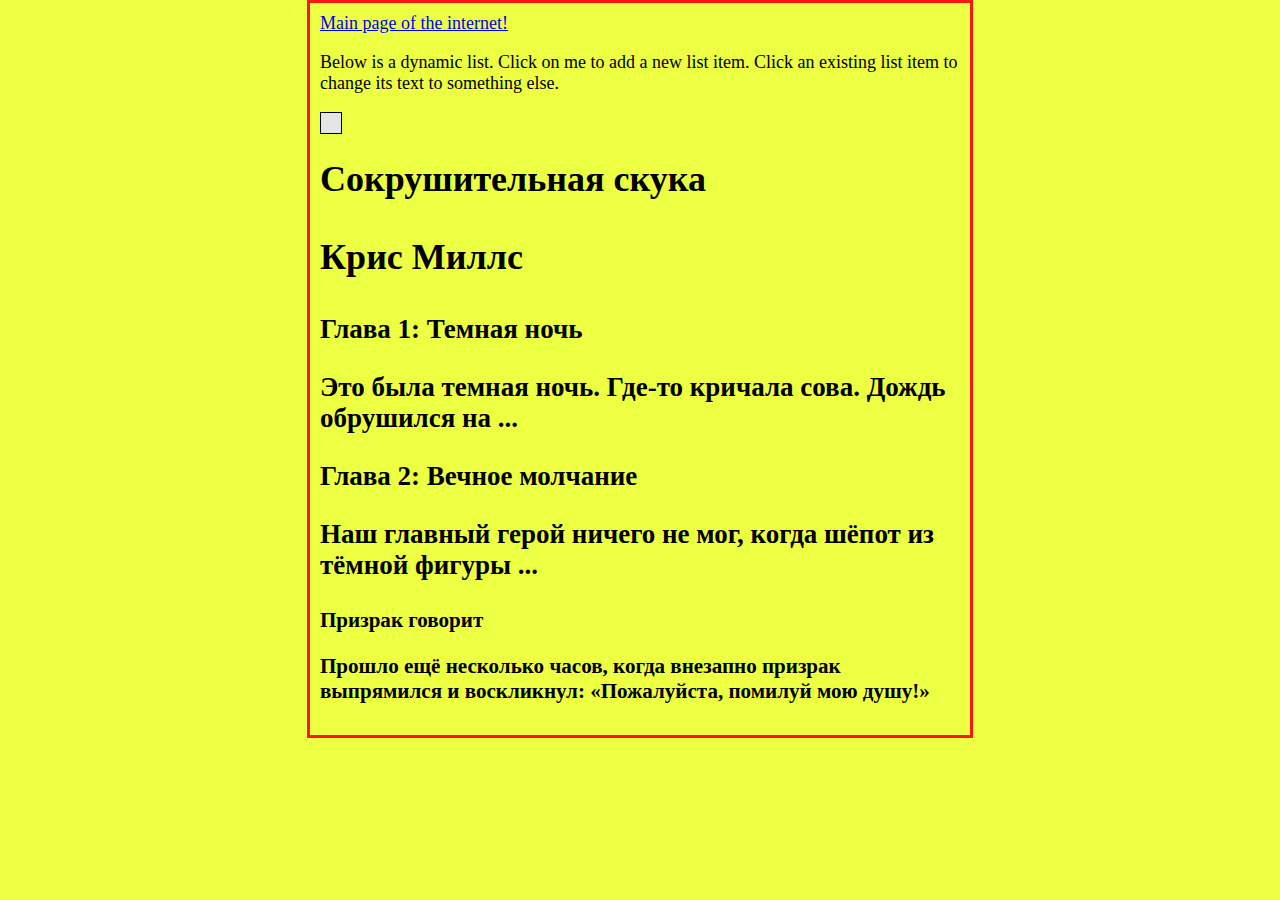
==== index.html @ 1fc96f75 "init" ====
<!DOCTYPE html>
<html lang="en-US">

<head>
    <meta charset="UTF-8">
    <meta name="viewport" content="width=device-width, initial-scale=1">
    <title>HTML Demo</title>
    <meta name="author" content="Максим Мацидульськас, https://github.com/slipmaks">
    <meta name="description" content="Тестовый сайт. Обучаюсь JavaScript, HTML, CSS">
    <link rel="shortcut icon" href="icon-black.png" type="image/png">
    <link rel="stylesheet" href="/style/main.css">
</head>

<body>
    <a href="https://www.google.com" title="This is google site" target="_blank">Main page of the internet!</a>
    <script src="/script/main.js"></script>
    <h1> Сокрушительная скука </ h1>

        <p> Крис Миллс </ p>

            <h2> Глава 1: Темная ночь </ h2>

                <p> Это была темная ночь. Где-то кричала сова. Дождь обрушился на ... </ p>

                    <h2> Глава 2: Вечное молчание </ h2>

                        <p> Наш главный герой ничего не мог, когда шёпот из тёмной фигуры ... </ p>

                            <h3> Призрак говорит </ h3>

                                <p> Прошло ещё несколько часов, когда внезапно призрак выпрямился и воскликнул:
                                    «Пожалуйста, помилуй мою душу!» </ p>
</body>

</html>
---- style/main.css ----
html {
  background-color: rgb(236, 255, 66);
  font-size: 18px;
}
body{
  margin: auto;
  width: 50%;
  border: 3px solid rgb(255, 21, 21);
  padding: 10px;
}

ul {
  background: rgb(228, 228, 228);
  padding: 10px;
  border: 1px solid black;
  width: max-content;
  height: max-content;
}

li {
  margin-left: 20px;
}
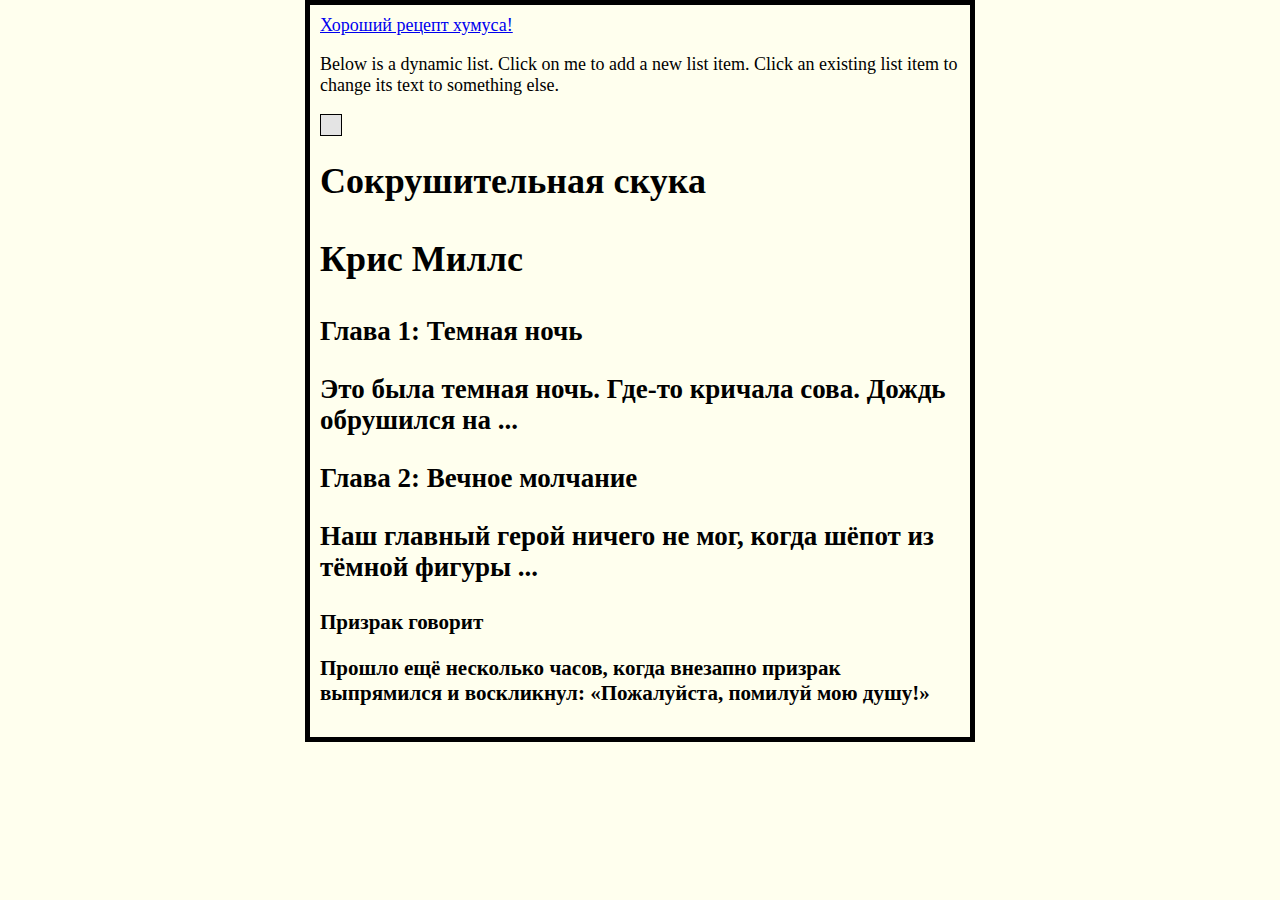
==== commit dbf866da: "humus add" ====
--- a/index.html
+++ b/index.html
@@ -12,7 +12,7 @@
 </head>
 
 <body>
-    <a href="https://www.google.com" title="This is google site" target="_blank">Main page of the internet!</a>
+    <a href="training-html/training.html" title="Ооочень хороший рецепт" target="_blank">Хороший рецепт хумуса!</a>
     <script src="/script/main.js"></script>
     <h1> Сокрушительная скука </ h1>
 
--- a/style/main.css
+++ b/style/main.css
@@ -1,11 +1,11 @@
 html {
-  background-color: rgb(236, 255, 66);
+  background-color: rgb(255, 255, 238);
   font-size: 18px;
 }
 body{
   margin: auto;
   width: 50%;
-  border: 3px solid rgb(255, 21, 21);
+  border: 5px solid rgb(0, 0, 0);
   padding: 10px;
 }
 
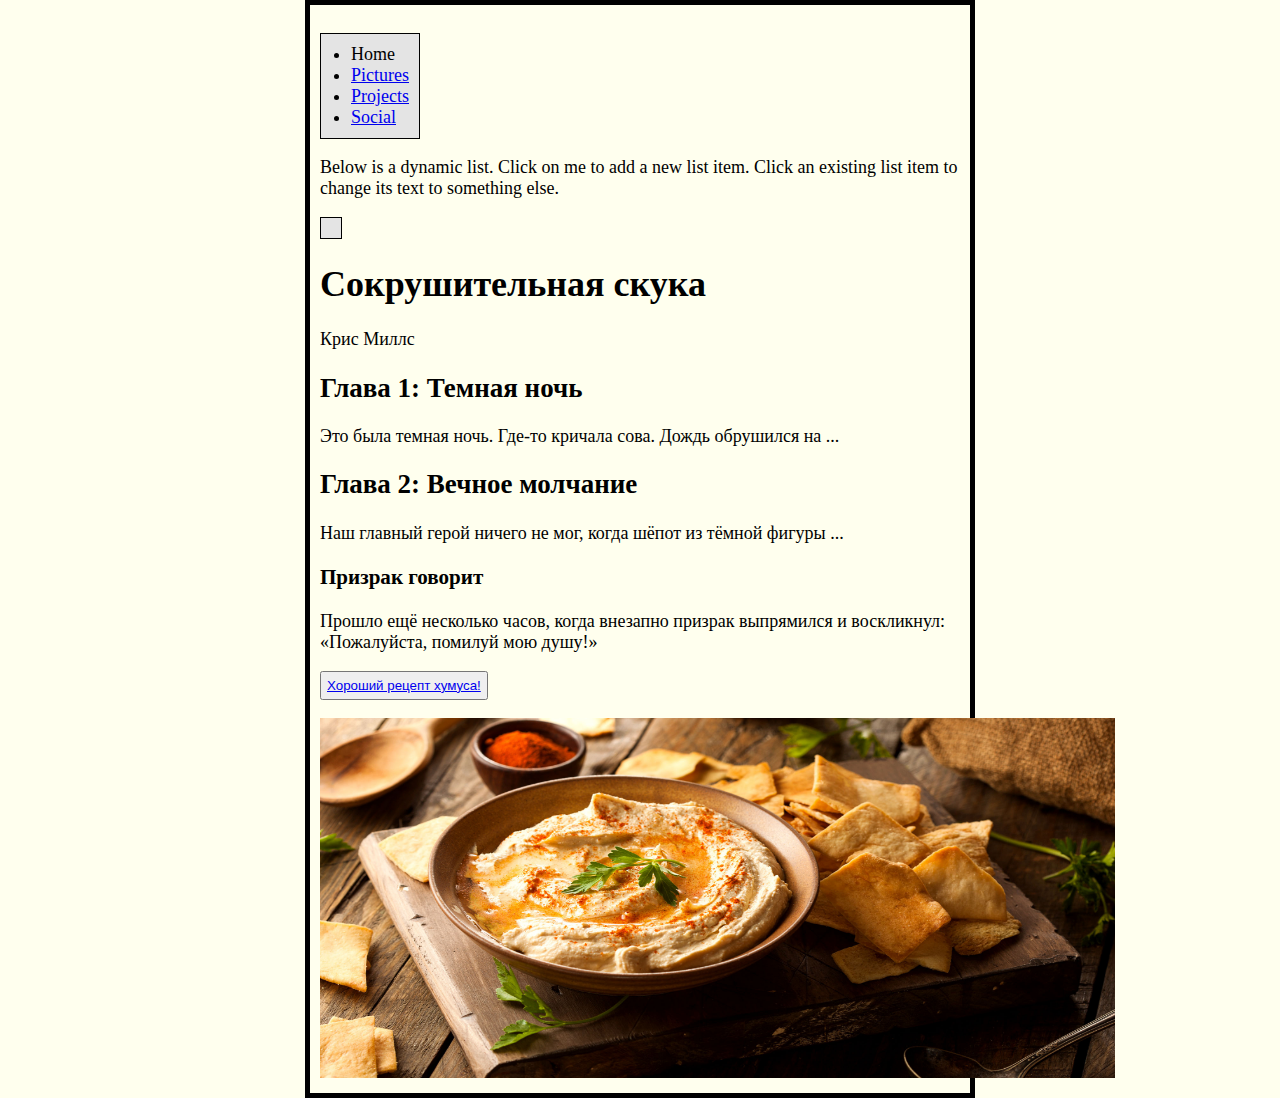
==== commit 5520d3bb: "add navigation" ====
--- a/index.html
+++ b/index.html
@@ -12,24 +12,36 @@
 </head>
 
 <body>
-    <a href="training-html/training.html" title="Ооочень хороший рецепт" target="_blank">Хороший рецепт хумуса!</a>
+    <ul>
+        <li><a>Home</a></li>
+        <li><a href="/training-html/pictures.html">Pictures</a></li>
+        <li><a href="/training-html/projects.html">Projects</a></li>
+        <li><a href="/training-html/social.html">Social</a></li>
+    </ul>
     <script src="/script/main.js"></script>
-    <h1> Сокрушительная скука </ h1>
 
-        <p> Крис Миллс </ p>
+    <h1> Сокрушительная скука </h1>
 
-            <h2> Глава 1: Темная ночь </ h2>
+    <p> Крис Миллс </p>
 
-                <p> Это была темная ночь. Где-то кричала сова. Дождь обрушился на ... </ p>
+    <h2> Глава 1: Темная ночь </h2>
 
-                    <h2> Глава 2: Вечное молчание </ h2>
+    <p> Это была темная ночь. Где-то кричала сова. Дождь обрушился на ... </p>
 
-                        <p> Наш главный герой ничего не мог, когда шёпот из тёмной фигуры ... </ p>
+    <h2> Глава 2: Вечное молчание </h2>
 
-                            <h3> Призрак говорит </ h3>
+    <p> Наш главный герой ничего не мог, когда шёпот из тёмной фигуры ... </p>
 
-                                <p> Прошло ещё несколько часов, когда внезапно призрак выпрямился и воскликнул:
-                                    «Пожалуйста, помилуй мою душу!» </ p>
+    <h3> Призрак говорит </h3>
+
+    <p> Прошло ещё несколько часов, когда внезапно призрак выпрямился и воскликнул:
+        «Пожалуйста, помилуй мою душу!» </p>
+    <p>
+        <button><a href="training-html/training.html#Сам_рецепт" title="Ооочень хороший рецепт">Хороший рецепт
+                хумуса!</a></button>
+    </p>
+
+    <img src="/sources/humus.jpg" alt="Humus">
 </body>
 
 </html>--- a/style/main.css
+++ b/style/main.css
@@ -2,7 +2,8 @@
   background-color: rgb(255, 255, 238);
   font-size: 18px;
 }
-body{
+
+body {
   margin: auto;
   width: 50%;
   border: 5px solid rgb(0, 0, 0);
@@ -19,4 +20,13 @@
 
 li {
   margin-left: 20px;
+}
+
+button {
+  padding: 5px;
+}
+
+img {
+  width: 795px;
+  height: 360px;
 }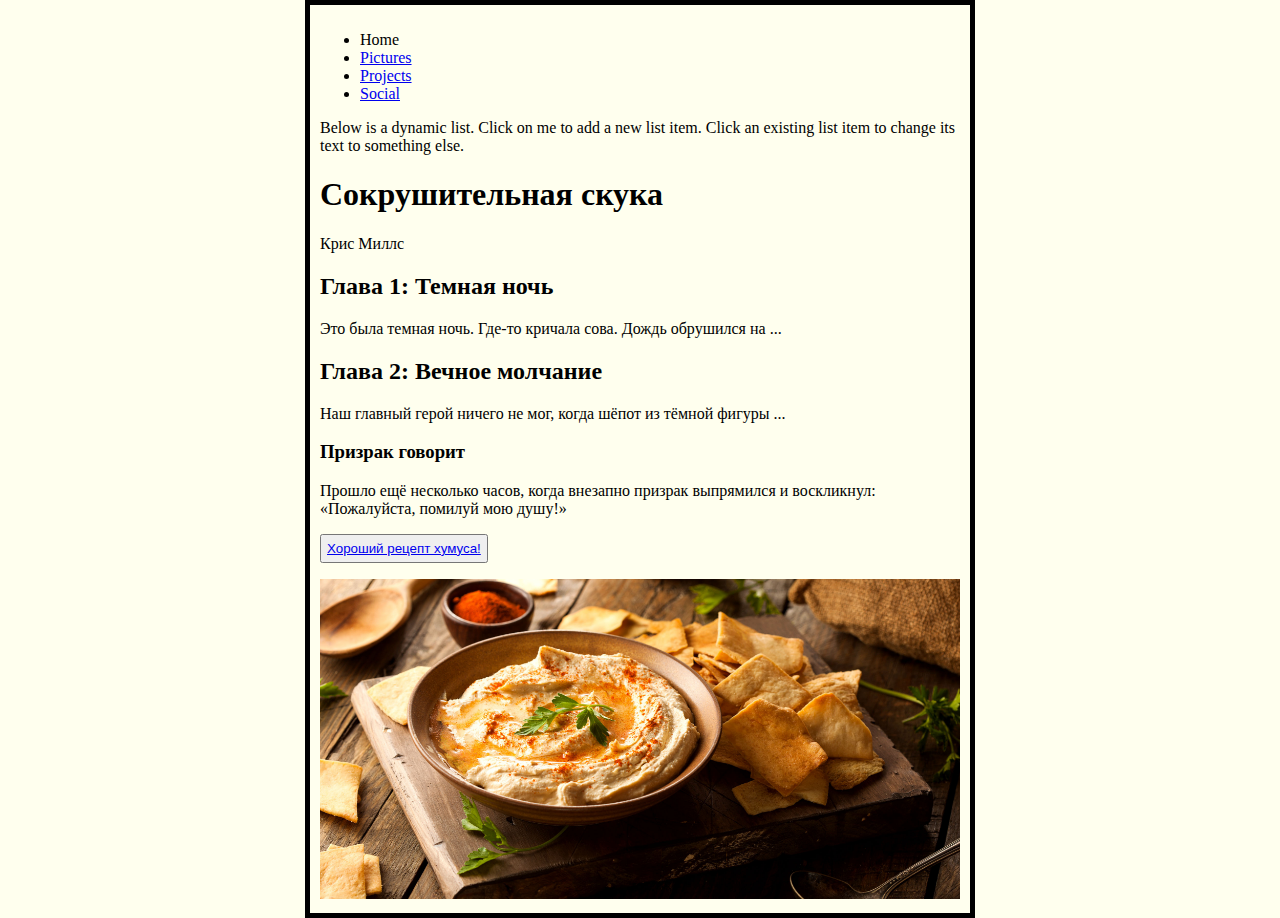
==== commit 6adcbf9f: "fixing navigation" ====
--- a/index.html
+++ b/index.html
@@ -42,6 +42,7 @@
     </p>
 
     <img src="/sources/humus.jpg" alt="Humus">
+
 </body>
 
 </html>--- a/style/main.css
+++ b/style/main.css
@@ -1,6 +1,5 @@
 html {
   background-color: rgb(255, 255, 238);
-  font-size: 18px;
 }
 
 body {
@@ -10,23 +9,11 @@
   padding: 10px;
 }
 
-ul {
-  background: rgb(228, 228, 228);
-  padding: 10px;
-  border: 1px solid black;
-  width: max-content;
-  height: max-content;
-}
-
-li {
-  margin-left: 20px;
-}
-
 button {
   padding: 5px;
 }
 
 img {
-  width: 795px;
-  height: 360px;
+  width: 100%;
+  height: 100%;
 }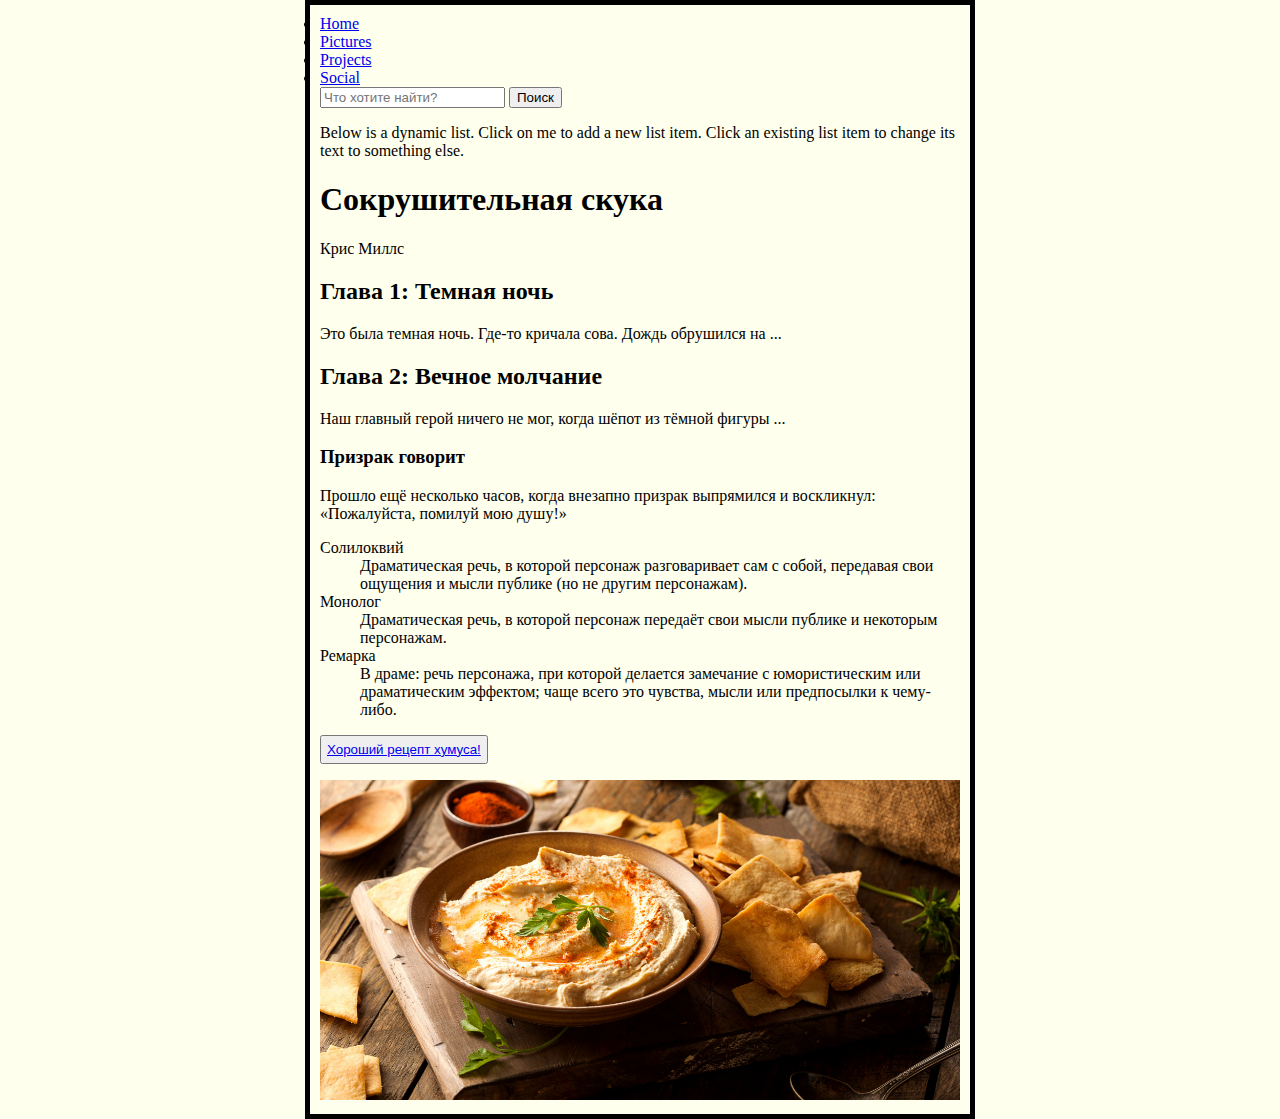
==== commit 7971f926: "update" ====
--- a/index.html
+++ b/index.html
@@ -1,5 +1,5 @@
 <!DOCTYPE html>
-<html lang="en-US">
+<html>
 
 <head>
     <meta charset="UTF-8">
@@ -12,12 +12,16 @@
 </head>
 
 <body>
-    <ul>
-        <li><a>Home</a></li>
+    <nav>
+        <li><a href="../index.html">Home</a></li>
         <li><a href="/training-html/pictures.html">Pictures</a></li>
         <li><a href="/training-html/projects.html">Projects</a></li>
         <li><a href="/training-html/social.html">Social</a></li>
-    </ul>
+        <form>
+            <input type="search" name="q" placeholder="Что хотите найти?">
+            <input type="submit" value="Поиск">
+        </form>
+    </nav>
     <script src="/script/main.js"></script>
 
     <h1> Сокрушительная скука </h1>
@@ -36,9 +40,18 @@
 
     <p> Прошло ещё несколько часов, когда внезапно призрак выпрямился и воскликнул:
         «Пожалуйста, помилуй мою душу!» </p>
-    <p>
-        <button><a href="training-html/training.html#Сам_рецепт" title="Ооочень хороший рецепт">Хороший рецепт
-                хумуса!</a></button>
+    <dl>
+        <dt>Солилоквий</dt>
+        <dd>Драматическая речь, в которой персонаж разговаривает сам с собой, передавая свои ощущения и мысли публике
+            (но не другим персонажам).</dd>
+        <dt>Монолог</dt>
+        <dd>Драматическая речь, в которой персонаж передаёт свои мысли публике и некоторым персонажам.</dd>
+        <dt>Ремарка</dt>
+        <dd>В драме: речь персонажа, при которой делается замечание с юмористическим или драматическим эффектом; чаще
+            всего это чувства, мысли или предпосылки к чему-либо.</dd>
+    </dl>
+    <button><a href="training-html/training.html#Сам_рецепт" title="Ооочень хороший рецепт">Хороший рецепт
+            хумуса!</a></button>
     </p>
 
     <img src="/sources/humus.jpg" alt="Humus">
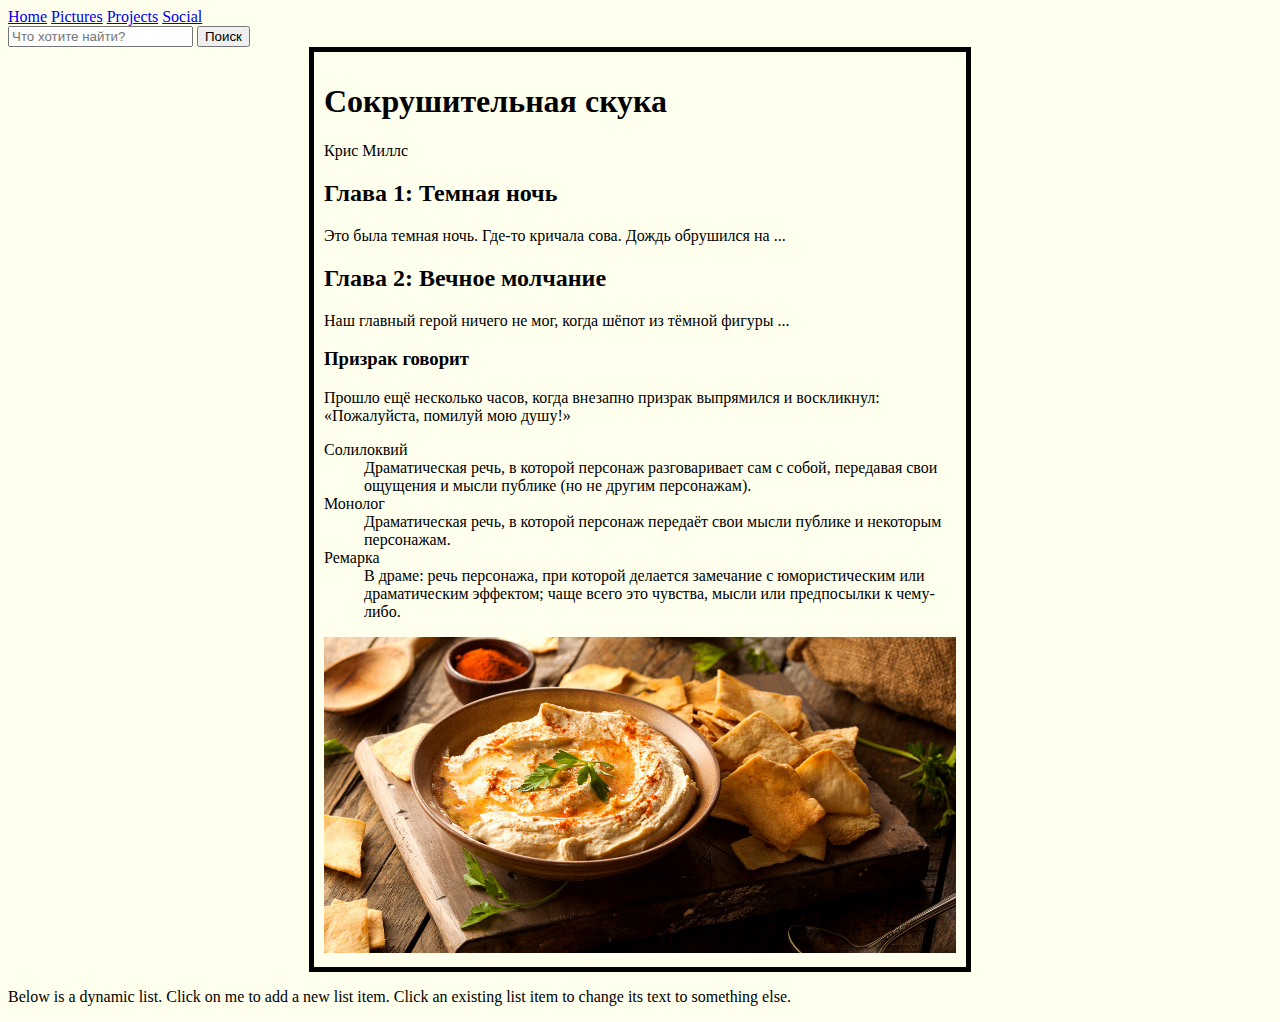
==== commit 695387c0: "global modification" ====
--- a/index.html
+++ b/index.html
@@ -13,49 +13,55 @@
 
 <body>
     <nav>
-        <li><a href="../index.html">Home</a></li>
-        <li><a href="/training-html/pictures.html">Pictures</a></li>
-        <li><a href="/training-html/projects.html">Projects</a></li>
-        <li><a href="/training-html/social.html">Social</a></li>
+        <a href="../index.html">Home</a>
+        <a href="/training-html/pictures.html">Pictures</a>
+        <a href="/training-html/projects.html">Projects</a>
+        <a href="/training-html/social.html">Social</a>
         <form>
             <input type="search" name="q" placeholder="Что хотите найти?">
             <input type="submit" value="Поиск">
         </form>
     </nav>
+    <main>
+        <h1> Сокрушительная скука </h1>
+
+        <p> Крис Миллс </p>
+
+        <h2> Глава 1: Темная ночь </h2>
+
+        <p> Это была темная ночь. Где-то кричала сова. Дождь обрушился на ... </p>
+
+        <h2> Глава 2: Вечное молчание </h2>
+
+        <p> Наш главный герой ничего не мог, когда шёпот из тёмной фигуры ... </p>
+
+        <h3> Призрак говорит </h3>
+
+        <p> Прошло ещё несколько часов, когда внезапно призрак выпрямился и воскликнул:
+            «Пожалуйста, помилуй мою душу!» </p>
+        <dl>
+            <dt>Солилоквий</dt>
+            <dd>Драматическая речь, в которой персонаж разговаривает сам с собой, передавая свои ощущения и мысли
+                публике
+                (но не другим персонажам).</dd>
+
+            <dt>Монолог</dt>
+            <dd>Драматическая речь, в которой персонаж передаёт свои мысли публике и некоторым персонажам.</dd>
+
+            <dt>Ремарка</dt>
+            <dd>В драме: речь персонажа, при которой делается замечание с юмористическим или драматическим эффектом;
+                чаще
+                всего это чувства, мысли или предпосылки к чему-либо.</dd>
+        </dl>
+        <!--<button><a href="training-html/training.html#Сам_рецепт" title="Ооочень хороший рецепт">Хороший рецепт
+                хумуса!</a></button>-->
+        <form>
+            
+        </form>
+
+        <img src="/sources/humus.jpg" alt="Humus">
+    </main>
     <script src="/script/main.js"></script>
-
-    <h1> Сокрушительная скука </h1>
-
-    <p> Крис Миллс </p>
-
-    <h2> Глава 1: Темная ночь </h2>
-
-    <p> Это была темная ночь. Где-то кричала сова. Дождь обрушился на ... </p>
-
-    <h2> Глава 2: Вечное молчание </h2>
-
-    <p> Наш главный герой ничего не мог, когда шёпот из тёмной фигуры ... </p>
-
-    <h3> Призрак говорит </h3>
-
-    <p> Прошло ещё несколько часов, когда внезапно призрак выпрямился и воскликнул:
-        «Пожалуйста, помилуй мою душу!» </p>
-    <dl>
-        <dt>Солилоквий</dt>
-        <dd>Драматическая речь, в которой персонаж разговаривает сам с собой, передавая свои ощущения и мысли публике
-            (но не другим персонажам).</dd>
-        <dt>Монолог</dt>
-        <dd>Драматическая речь, в которой персонаж передаёт свои мысли публике и некоторым персонажам.</dd>
-        <dt>Ремарка</dt>
-        <dd>В драме: речь персонажа, при которой делается замечание с юмористическим или драматическим эффектом; чаще
-            всего это чувства, мысли или предпосылки к чему-либо.</dd>
-    </dl>
-    <button><a href="training-html/training.html#Сам_рецепт" title="Ооочень хороший рецепт">Хороший рецепт
-            хумуса!</a></button>
-    </p>
-
-    <img src="/sources/humus.jpg" alt="Humus">
-
 </body>
 
 </html>--- a/style/main.css
+++ b/style/main.css
@@ -2,7 +2,7 @@
   background-color: rgb(255, 255, 238);
 }
 
-body {
+main {
   margin: auto;
   width: 50%;
   border: 5px solid rgb(0, 0, 0);
